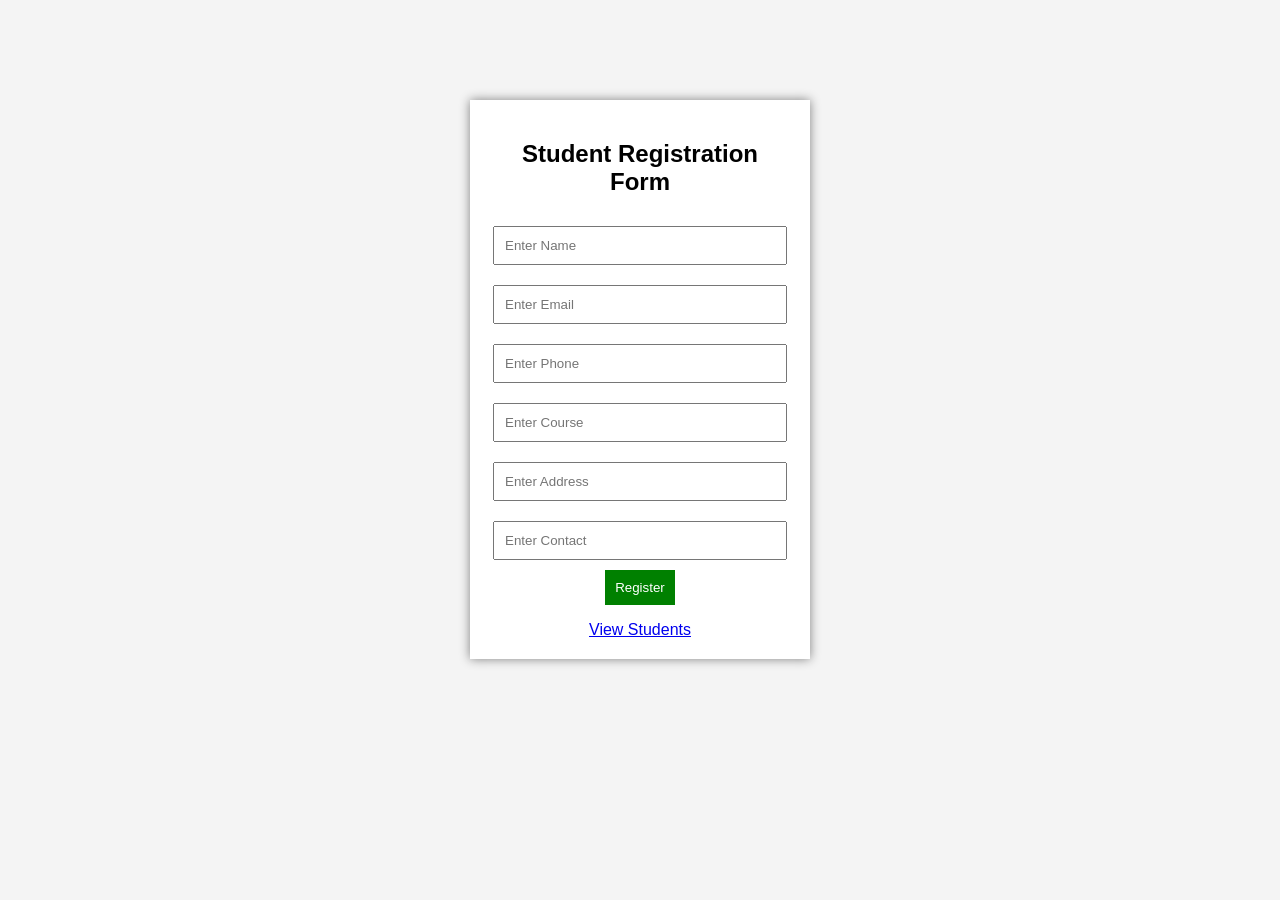
==== templates/index.html @ 6533001c "add" ====
<!DOCTYPE html>
<html>
<head>
    <title>Student Registration</title>
    <link rel="stylesheet" href="/static/style.css">
</head>
<body>

<div class="container">
    <h2>Student Registration Form</h2>

    <form action="/add" method="POST" onsubmit="return validateForm()">
        <input type="text" id="name" name="name" placeholder="Enter Name">
        <input type="email" id="email" name="email" placeholder="Enter Email">
        <input type="text" id="phone" name="phone" placeholder="Enter Phone">
        <input type="text" id="course" name="course" placeholder="Enter Course">
        <input type="text" id="address" name="address" placeholder="Enter Address">
        <input type="text" id="contact" name="contact" placeholder="Enter Contact">


        <button type="submit">Register</button>
    </form>

    <p id="error" style="color:red;"></p>

    <a href="/students">View Students</a>
</div>

<script>
function validateForm() {
    let name = document.getElementById("name").value;
    let email = document.getElementById("email").value;
    let course = document.getElementById("course").value;
    let phone = document.getElementById("phone").value;
    let address = document.getElementById("address").value;
    let contact = document.getElementById("contact").value;


    if (name == "" || email == "" || course == "" || phone == "" || address == "" || contact == "") {
        document.getElementById("error").innerText = "All fields are required!";
        return false;
    }

    return true;
}
</script>

</body>
</html>
---- static/style.css ----
body {
    font-family: Arial;
    background: #f4f4f4;
}

.container {
    width: 300px;
    margin: auto;
    margin-top: 100px;
    padding: 20px;
    background: white;
    box-shadow: 0px 0px 10px gray;
    text-align: center;
}

input {
    width: 90%;
    padding: 10px;
    margin: 10px 0;
}

button {
    padding: 10px;
    background: green;
    color: white;
    border: none;
    cursor: pointer;
}

button:hover {
    background: darkgreen;
}
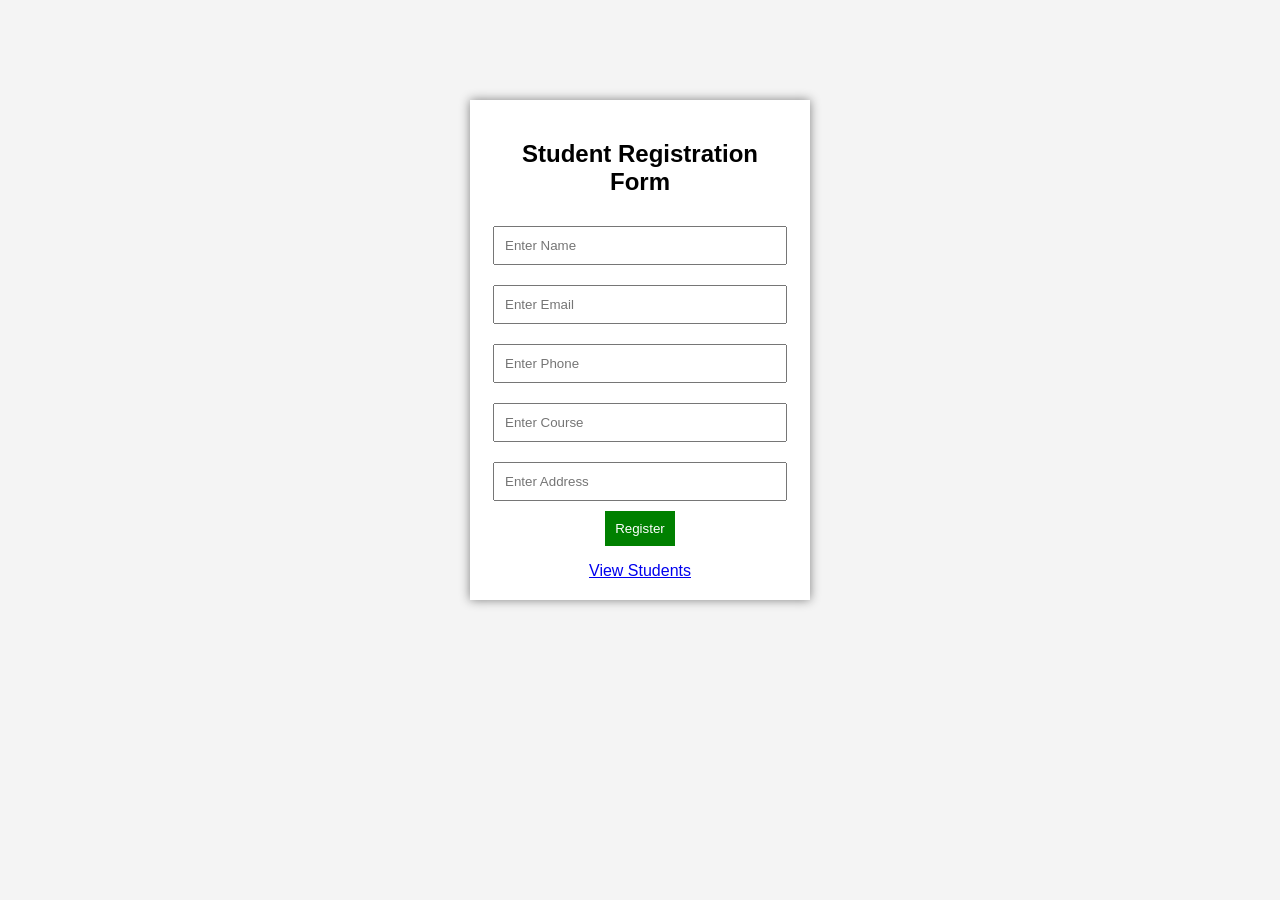
==== commit 6840aa5d: "add" ====
--- a/templates/index.html
+++ b/templates/index.html
@@ -15,7 +15,7 @@
         <input type="text" id="phone" name="phone" placeholder="Enter Phone">
         <input type="text" id="course" name="course" placeholder="Enter Course">
         <input type="text" id="address" name="address" placeholder="Enter Address">
-        <input type="text" id="contact" name="contact" placeholder="Enter Contact">
+        
 
 
         <button type="submit">Register</button>
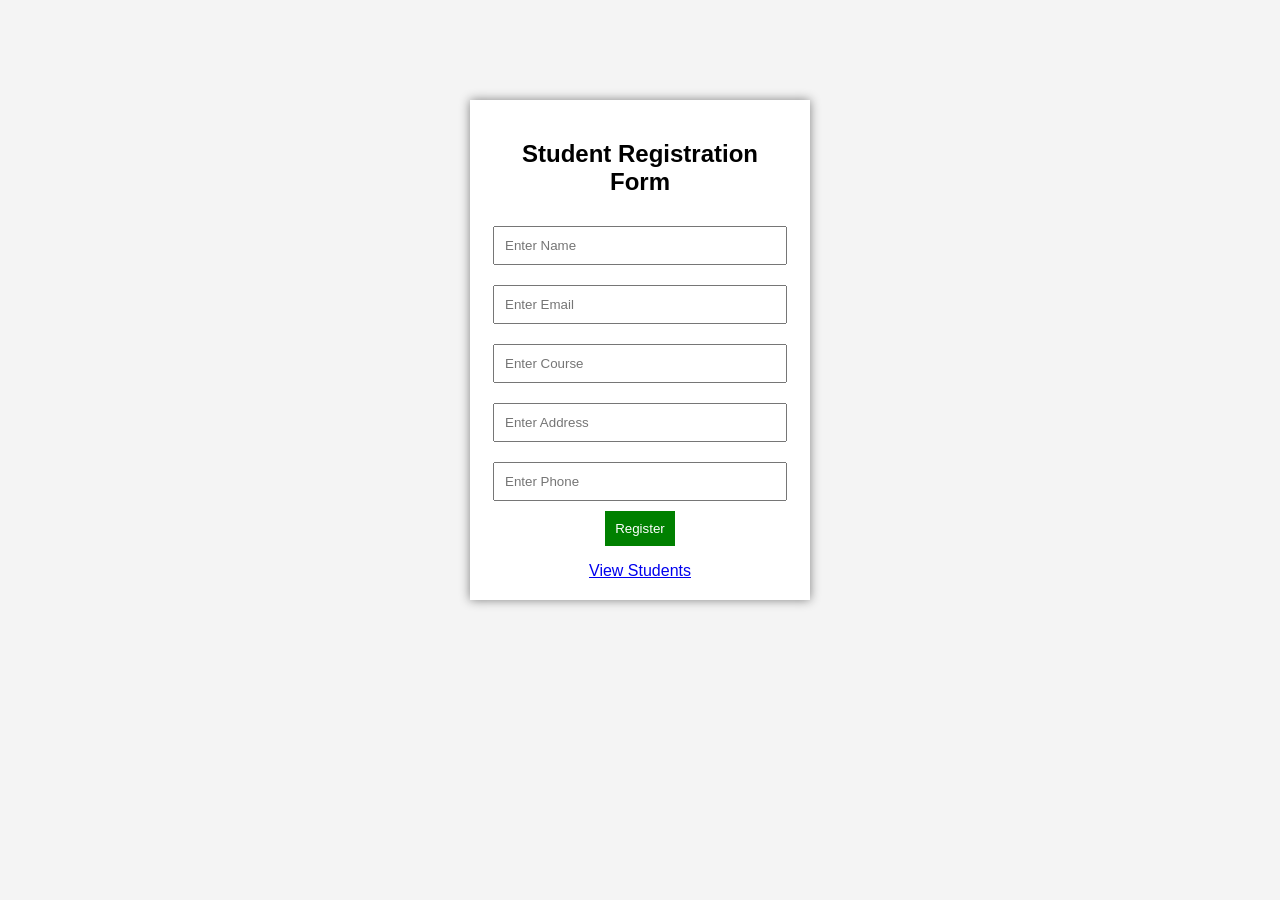
==== commit b26b2c04: "add" ====
--- a/templates/index.html
+++ b/templates/index.html
@@ -12,9 +12,9 @@
     <form action="/add" method="POST" onsubmit="return validateForm()">
         <input type="text" id="name" name="name" placeholder="Enter Name">
         <input type="email" id="email" name="email" placeholder="Enter Email">
-        <input type="text" id="phone" name="phone" placeholder="Enter Phone">
         <input type="text" id="course" name="course" placeholder="Enter Course">
         <input type="text" id="address" name="address" placeholder="Enter Address">
+        <input type="text" id="phone" name="phone" placeholder="Enter Phone">
         
 
 
@@ -31,12 +31,12 @@
     let name = document.getElementById("name").value;
     let email = document.getElementById("email").value;
     let course = document.getElementById("course").value;
+    let address = document.getElementById("address").value;
     let phone = document.getElementById("phone").value;
-    let address = document.getElementById("address").value;
-    let contact = document.getElementById("contact").value;
+    
 
 
-    if (name == "" || email == "" || course == "" || phone == "" || address == "" || contact == "") {
+    if (name == "" || email == "" || course == "" || address == "" || phone == "" ) {
         document.getElementById("error").innerText = "All fields are required!";
         return false;
     }
